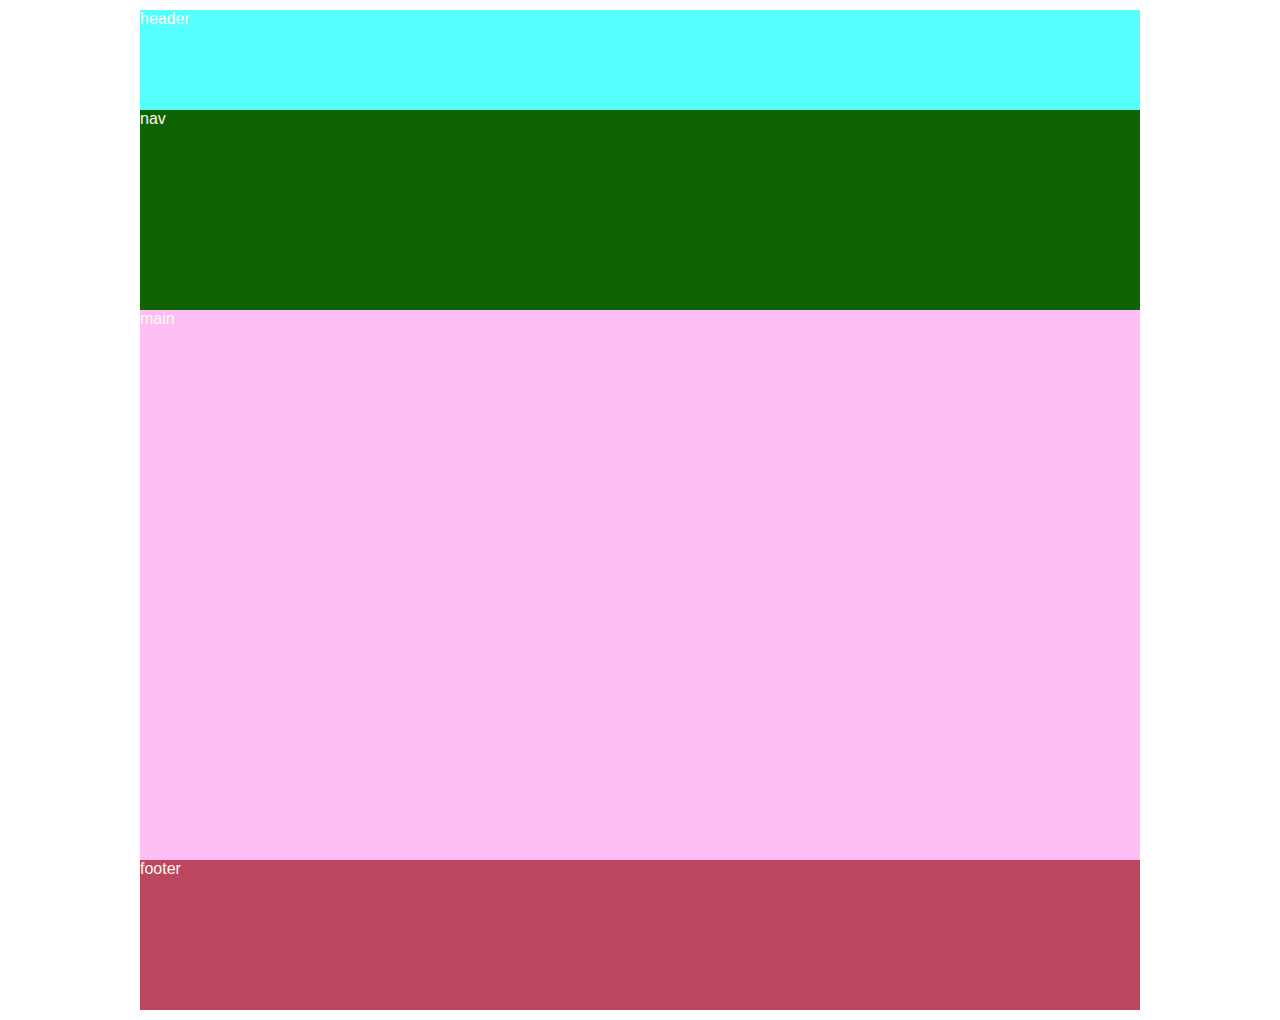
==== Inicio.html @ aac06587 "Feat: Maquetacion" ====
<!DOCTYPE html>
<html lang="en">

<head>
    <link rel="stylesheet" href="Css/Inicio.css">
    <meta charset="UTF-8">
    <meta name="viewport" content="width=device-width, initial-scale=1.0">
    <title>Inicio</title>
</head>

<body>
    <header>
        header
    </header>
    <nav>
        nav
    </nav>
    <main>
        main

    </main>
    
    <footer>

        footer
    </footer>

</body>

</html>
---- Css/Inicio.css ----
/* Selector universal, reiniciando los valores del navegador*/
*{

    padding: 0;
    margin: 0;
    box-sizing: border-box;

}

html{
    background-color: white;


}

body{

    background-color: #abffbc; 
    font-family: Arial, Helvetica, sans-serif;
    color: #fffaf2;
    width: 1000px;
    height: 1000px;
    margin: 10px auto;
}


header{

    background-color: #55ffff;
    height: 100px

}

nav{

    background-color: #0f6302;
    height: 200px

}


main{

    background-color: #ffbef4;
    height: 550px

}

footer{

    background-color: #ba465f;
    height: 150px

}
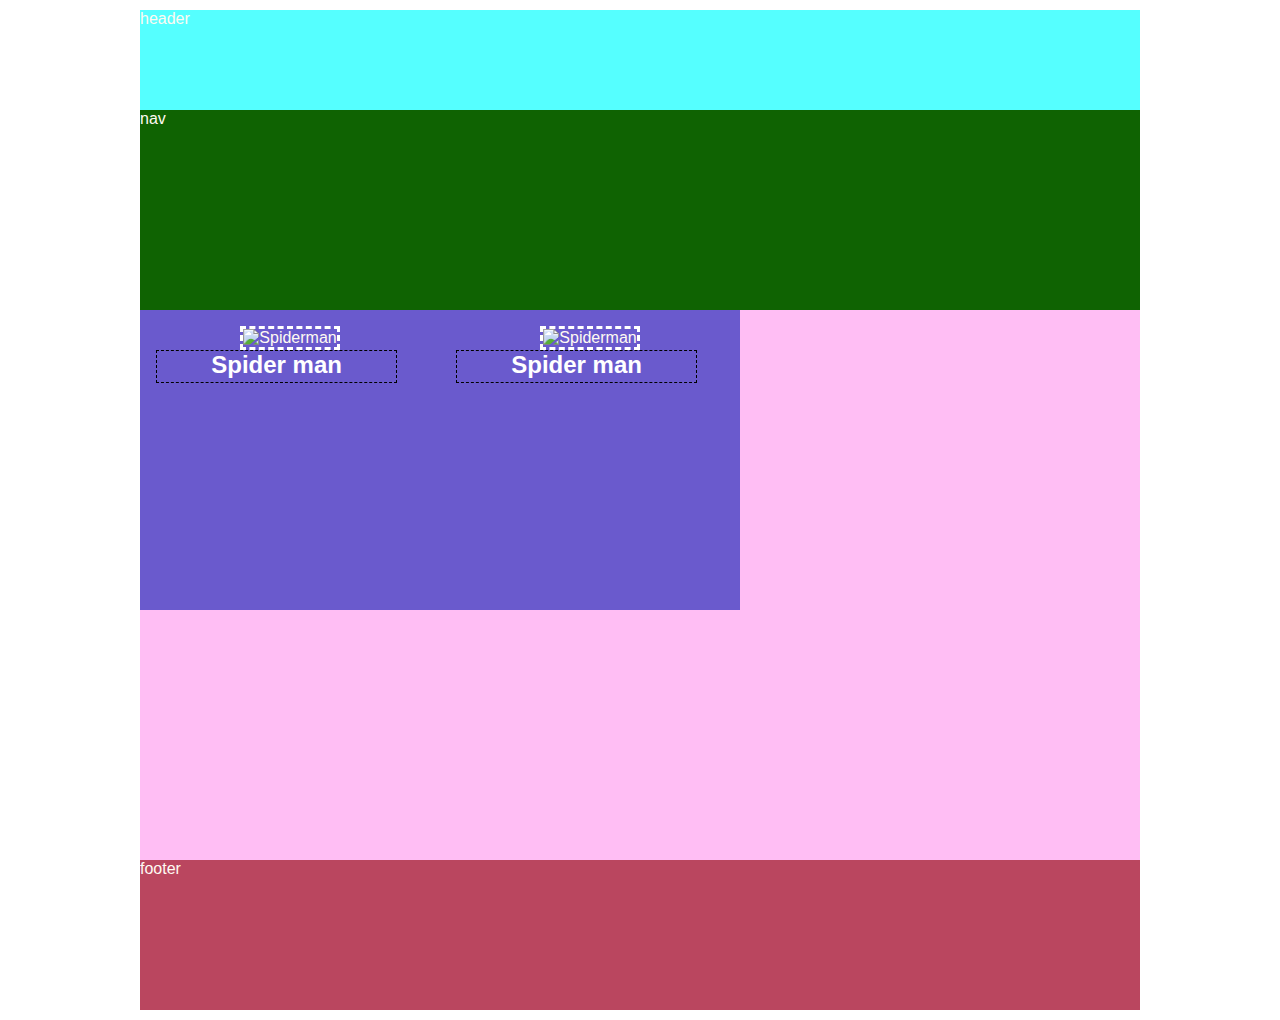
==== commit c5e590eb: "Feat: Maquetacion" ====
--- a/Inicio.html
+++ b/Inicio.html
@@ -16,7 +16,16 @@
         nav
     </nav>
     <main>
-        main
+        <article class="uno">
+            <img src="https://image.api.playstation.com/vulcan/img/rnd/202011/0714/vuF88yWPSnDfmFJVTyNJpVwW.png" alt="Spiderman">
+            <h2>Spider man</h2>
+        </article>
+        
+        <article class="dos">
+            <img src="https://image.api.playstation.com/vulcan/img/rnd/202011/0714/vuF88yWPSnDfmFJVTyNJpVwW.png" alt="Spiderman">
+            <h2>Spider man</h2>
+        </article>
+    
 
     </main>
     
--- a/Css/Inicio.css
+++ b/Css/Inicio.css
@@ -23,7 +23,7 @@
     height: 1000px;
     margin: 10px auto;
 }
-
+ /* Inicio header */
 
 header{
 
@@ -31,15 +31,18 @@
     height: 100px
 
 }
+  /* Fin header */
 
+ /* Inicio nav */
 nav{
 
     background-color: #0f6302;
     height: 200px
 
 }
+  /* Fin nav */
 
-
+ /* Inicio main */
 main{
 
     background-color: #ffbef4;
@@ -47,9 +50,52 @@
 
 }
 
+
+article {
+    width: 300px;
+    background-color: slateblue;
+    padding: 1em;
+    margin: 0 auto;
+    height: 300px;
+    text-align: center;
+    display: inline-block;
+}
+
+
+
+
+img{
+    width: 90%;
+    margin: 0 auto;
+    border: 3px dashed white;
+    
+}
+h2 {
+    text-align: center;
+    width: 90%;
+    color: white;
+    border: 1px dashed black;
+    padding-bottom: 3px;
+    margin-bottom: 5px;
+
+}
+
+.uno {
+    float: left;
+
+}
+
+.dos {
+    float: left;
+
+}
+
+    /* Fin main */
+    /* Inicio Footer */
 footer{
-
+    clear: both;
     background-color: #ba465f;
     height: 150px
 
-}+}
+  /* Fin Footer */
